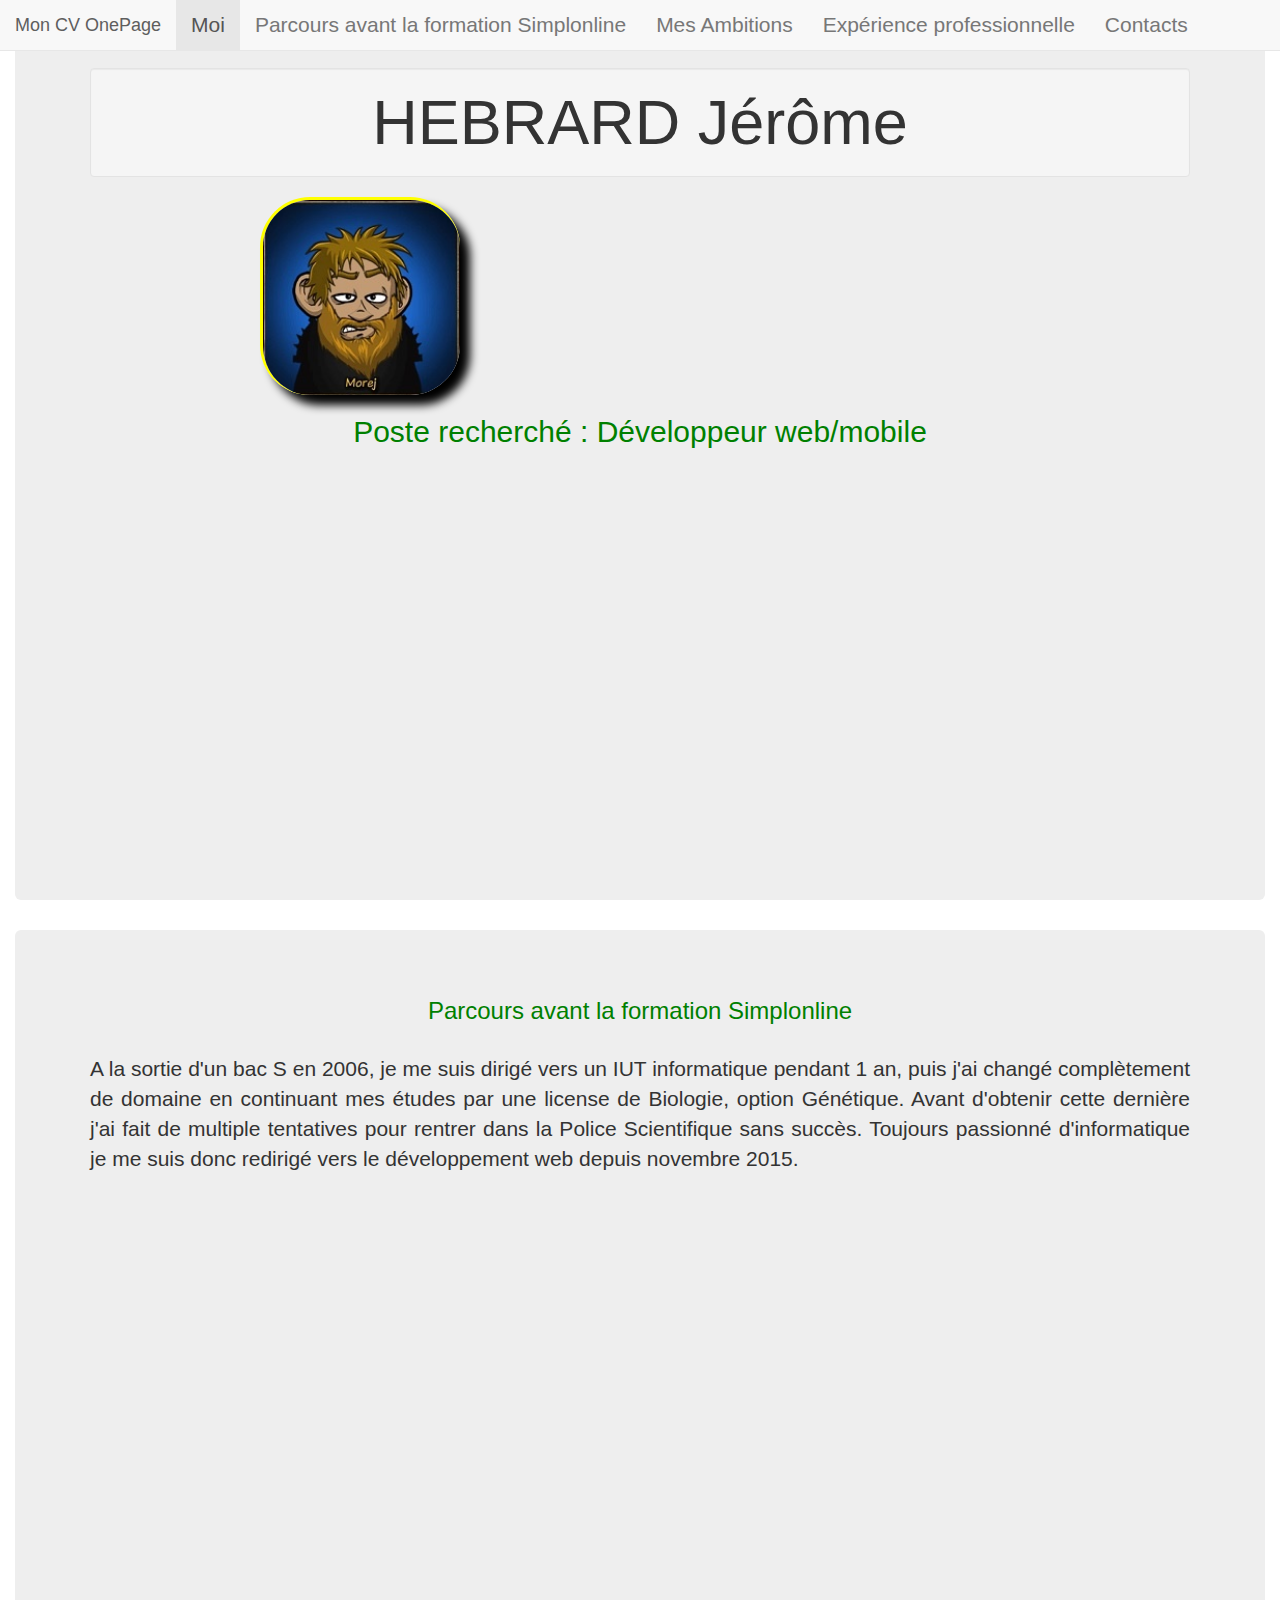
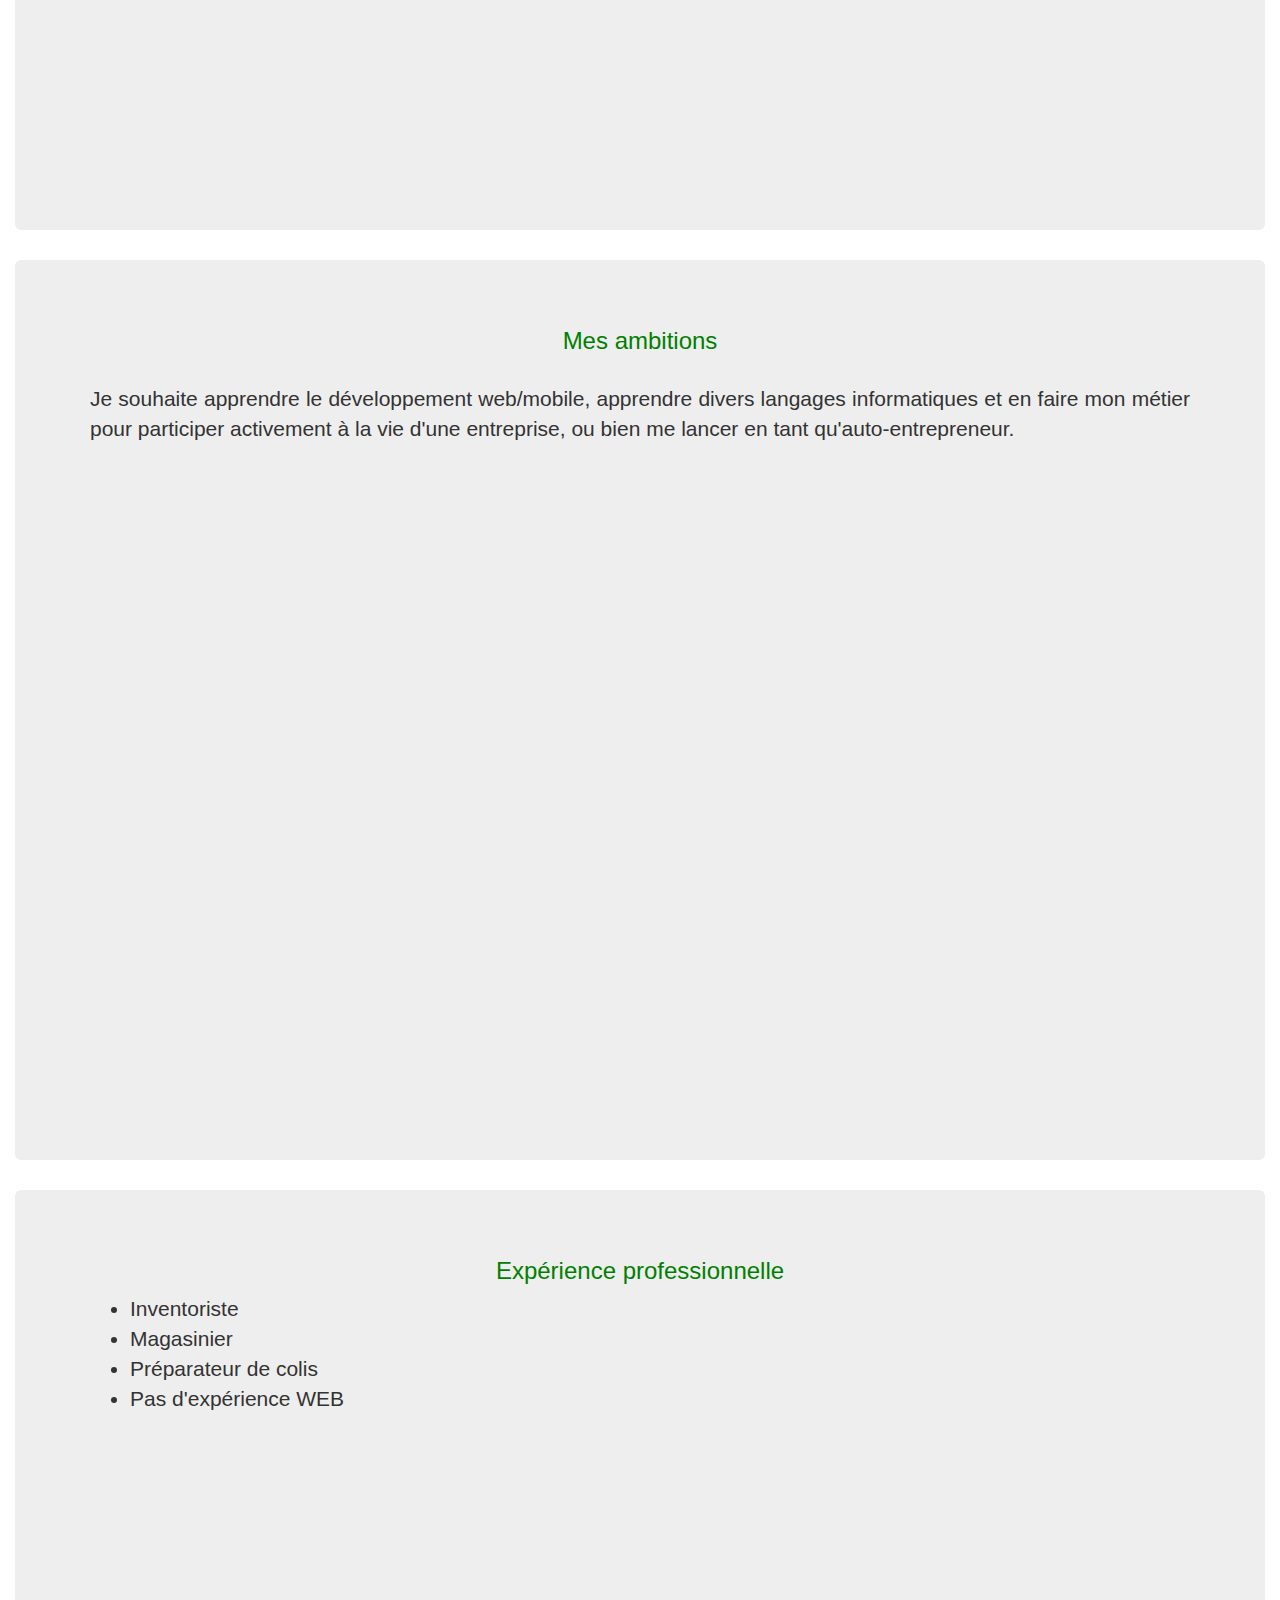
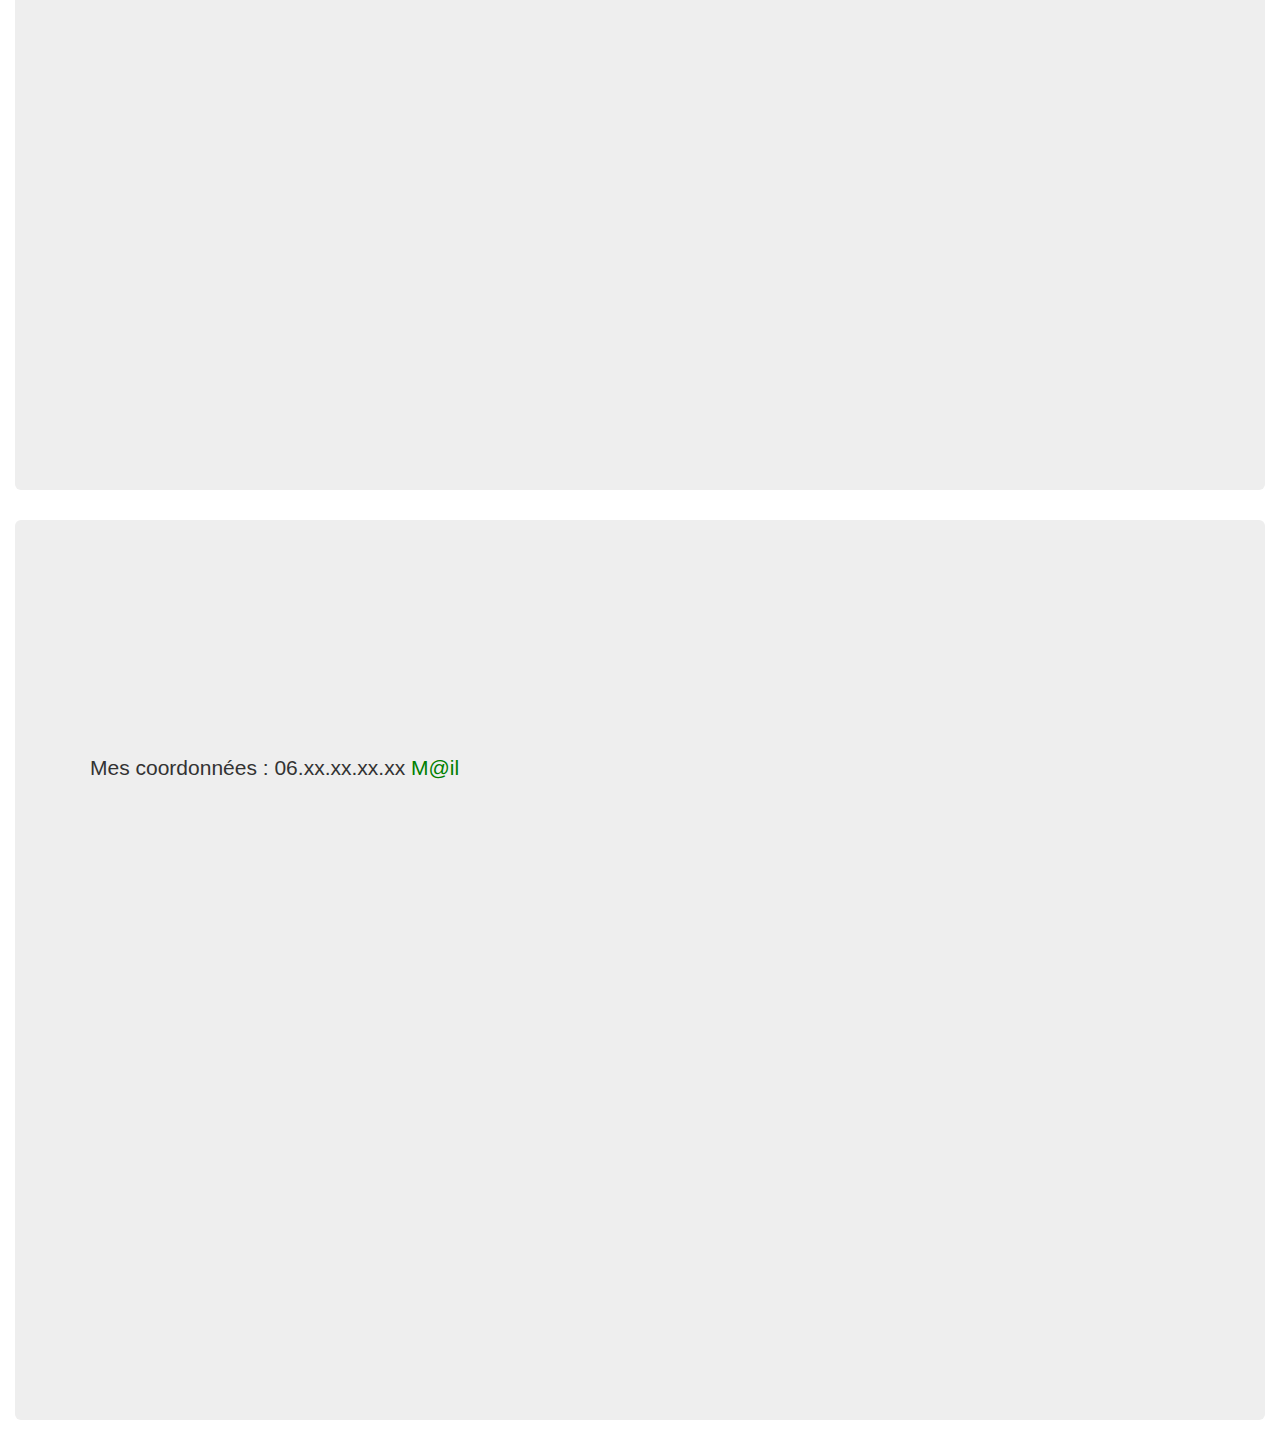
==== Exercice 1/index.html @ 97bf589c "bootstrap ok" ====
<!DOCTYPE html>
<html lang=fr>
  <head>
    <meta charset="utf-8">
    <meta http-equiv="X-UA-Compatible" content="IE=edge">
    <meta name="viewport" content="width=device-width, initial-scale=1">
    <!-- The above 3 meta tags *must* come first in the head; any other head content must come *after* these tags -->
    <title>CV One Page</title>

    <!-- Bootstrap -->
    <link href="css/bootstrap.min.css" rel="stylesheet">
    <link rel="stylesheet" href="css/style.css" type="text/css" />

    <!-- HTML5 shim and Respond.js for IE8 support of HTML5 elements and media queries -->
    <!-- WARNING: Respond.js doesn't work if you view the page via file:// -->
    <!--[if lt IE 9]>
      <script src="https://oss.maxcdn.com/html5shiv/3.7.2/html5shiv.min.js"></script>
      <script src="https://oss.maxcdn.com/respond/1.4.2/respond.min.js"></script>
    <![endif]-->
  </head>
  <body data-spy="scroll" data-target=".navbar">
    
    <div class="container-fluid">
        <nav class="navbar navbar-default navbar-fixed-top">
            <div class="container-fluid">
                <div class="navbar-header">
                    <button type="button" data-target=".navbar-collapse" data-toggle="collapse" class="navbar-toggle">
                        <span class="icon-bar"></span>
                        <span class="icon-bar"></span>
                        <span class="icon-bar"></span>
                    </button>
                    <a href="#" class="navbar-brand">Mon CV OnePage</a>
                </div>
                <div class="collapse navbar-collapse">
                    <ul class="nav navbar-nav">
                        <li class="active"><a href="#menu1">Moi</a>
                        </li>
                        <li><a href="#menu2">Parcours avant la formation Simplonline</a>
                        </li>
                        <li><a href="#menu3">Mes Ambitions</a>
                        </li>
                        <li><a href="#menu4">Expérience professionnelle</a>
                        </li>
                        <li><a href="#menu5">Contacts</a>
                        </li>
                    </ul>
                </div>
            </div>
        </nav>
        <section class="jumbotron" id="menu1">
            <div class="container">
                <h1 class="well"> HEBRARD Jérôme</h1>
                <img src="img/Morej W1.jpg"  class="photo" alt="Morej" title="Photo rigolote Morej">
                <h2>Poste recherché : Développeur web/mobile</h2>
                
            </div>
        </section>
        <section class="jumbotron" id="menu2">
            <div class="container">
                <h3>Parcours avant la formation Simplonline</h3>
                <p>A la sortie d'un bac S en 2006, je me suis dirigé vers un IUT informatique pendant 1 an, puis j'ai changé complètement de domaine en continuant mes études par une license de Biologie, option Génétique. Avant d'obtenir cette dernière j'ai fait de multiple tentatives pour rentrer dans la Police Scientifique sans succès. Toujours passionné d'informatique je me suis donc redirigé vers le développement web depuis novembre 2015.</p>
            </div>
        </section>

        <section class="jumbotron" id="menu3">
            <div class="container">
                <h3>Mes ambitions</h3>
                <p>Je souhaite apprendre le développement web/mobile, apprendre divers langages informatiques et en faire mon métier pour participer activement à la vie d'une entreprise, ou bien me lancer en tant qu'auto-entrepreneur.</p>
            </div>
        </section>

        <section class="jumbotron" id="menu4">
            <div class="container">
                <h3>Expérience professionnelle</h3>
                    <ul>
                        <li>Inventoriste</li>
                        <li>Magasinier</li>
                        <li>Préparateur de colis</li>
                        <li>Pas d'expérience WEB</li>
                    </ul>
            </div>
        </section>

        <section class="jumbotron" id="menu5">
            <div class="container">
                    <iframe src="https://www.google.com/maps/embed?pb=!1m18!1m12!1m3!1d2609.203772797317!2d5.388329415889521!3d49.158740287465214!2m3!1f0!2f0!3f0!3m2!1i1024!2i768!4f13.1!3m3!1m2!1s0x47eb1c007ee7eb35%3A0x3fbee1f725aec6a!2s21+Rue+des+Minimes%2C+55100+Verdun!5e0!3m2!1sfr!2sfr!4v1449061119983" width=100% frameborder="0" style="border:0" allowfullscreen></iframe>
                    <p>Mes coordonnées : 06.xx.xx.xx.xx <a class="mail" href="morej03@gmail.com">M@il</a> </p>
            </div>
        </section>

    </div>

    <!-- jQuery (necessary for Bootstrap's JavaScript plugins) -->
    <script src="js/jquery-1.11.3.min.js"></script>
    <!-- Include all compiled plugins (below), or include individual files as needed -->
    <script src="js/bootstrap.min.js"></script>
    <script src="js/addheight.js"></script>
    <script src="js/scrollmovement.js"></script> 
  </body>
</html>
---- Exercice 1/css/style.css ----
/*body
{
    background-color:black;
    margin:0;
    padding:0;
    color:white;
    width:100%;
}

header
{
    background-image:url("Image/image1.png");
    background-repeat:repeat;
    background-attachment:fixed;
    color:green;
}

main 
{
    background-image:url("Image/footer_lodyas.png");
    background-repeat:repeat;
    background-attachment:fixed;
    margin: auto;
}

footer 
{
    width:100%;
    background-image:url("Image/image1.png");
    background-repeat:repeat;
    background-attachment:fixed;
}

*/.photo
{
	width:200px;
	border-left: 3px yellow solid;
	border-top: 3px yellow solid;
	border-radius:50px;
    box-shadow: 10px 10px 10px black;
	display: inline-block;
	margin-left:170px;
	}
/*
.entete
{
    margin-left:5%;
    display: inline-block;
    vertical-align: top;
    width:70%;
}

*/.mail
{
    color: green;
}

p
{
    display:block;
    text-align: justify;
    margin-top:30px;
}

ul{
    font-size:1.5em;
}

h3, h1, h2
{
    text-align: center;
    color: green;
}

#contact p
{
    margin-top: 20%;
    text-align:center;
}

#map
{
    margin-top:5%;
}
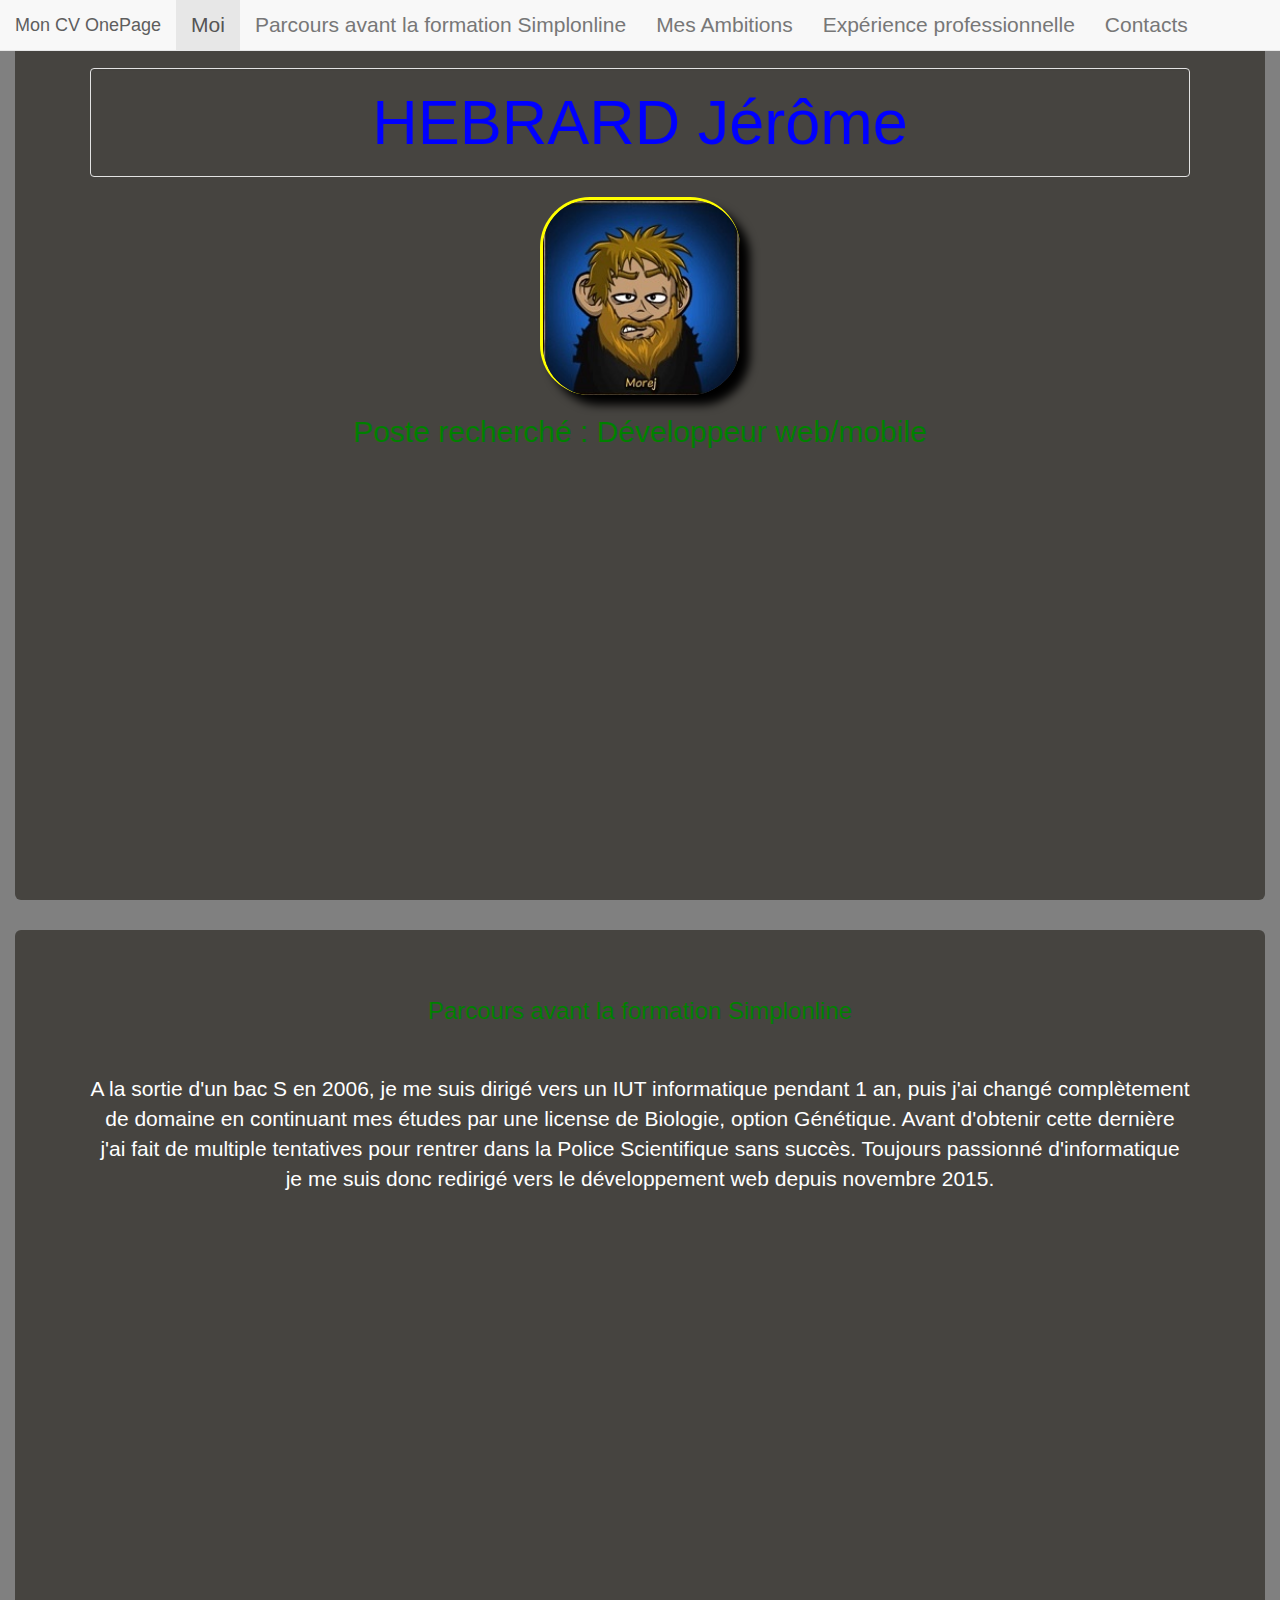
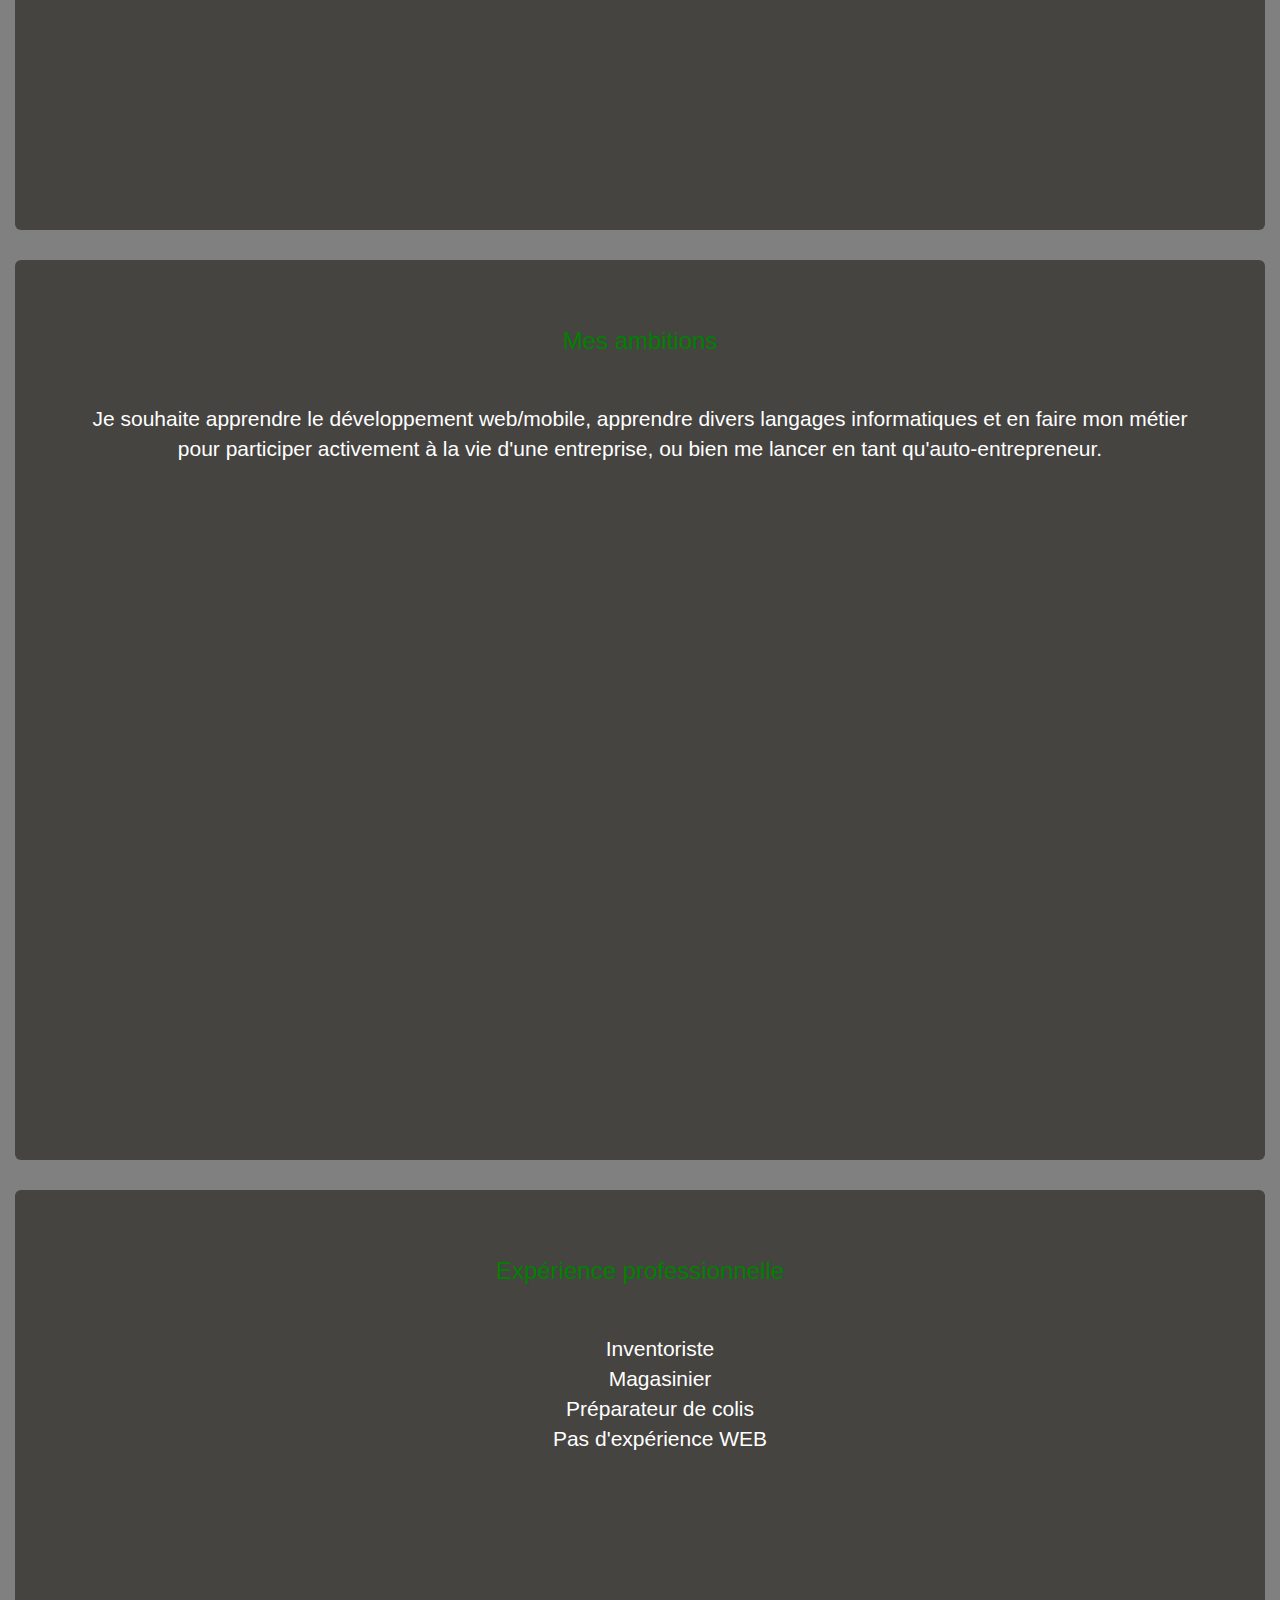
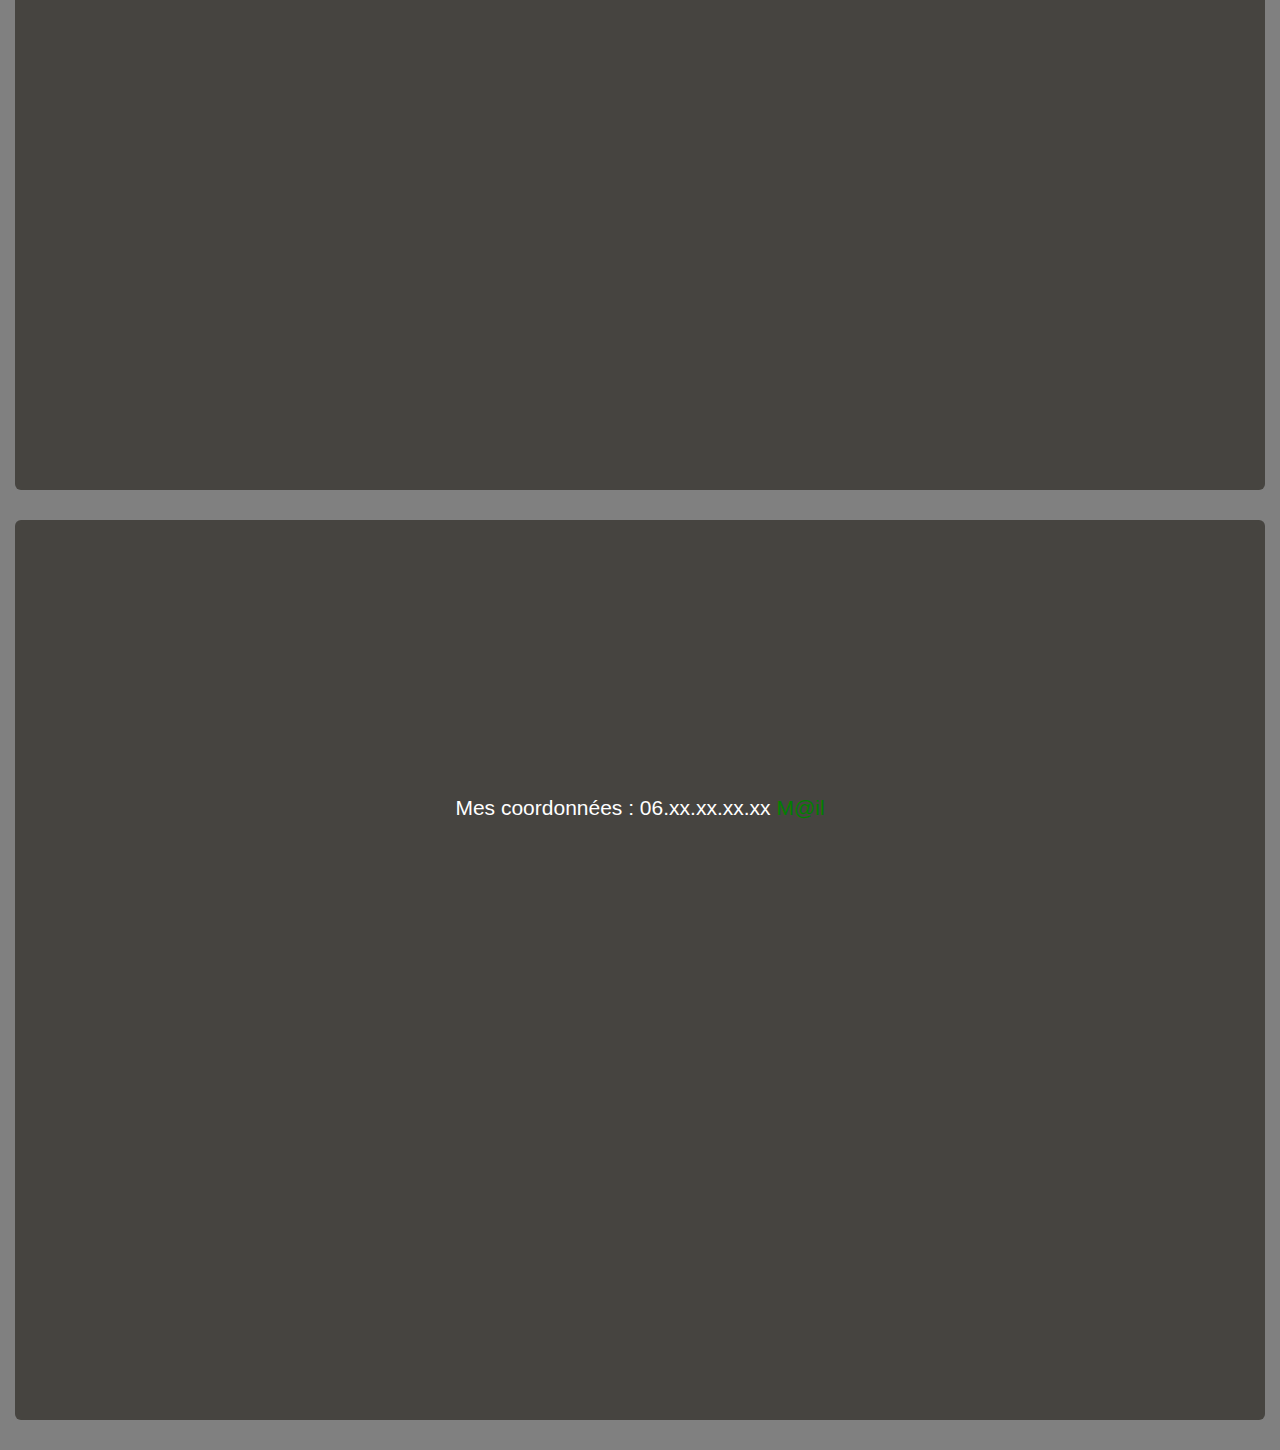
==== commit 48eb63d7: "exo2" ====
--- a/Exercice 1/index.html
+++ b/Exercice 1/index.html
@@ -9,7 +9,7 @@
 
     <!-- Bootstrap -->
     <link href="css/bootstrap.min.css" rel="stylesheet">
-    <link rel="stylesheet" href="css/style.css" type="text/css" />
+    <link rel="stylesheet" href="css/style.css" type="text/css">
 
     <!-- HTML5 shim and Respond.js for IE8 support of HTML5 elements and media queries -->
     <!-- WARNING: Respond.js doesn't work if you view the page via file:// -->
--- a/Exercice 1/css/style.css
+++ b/Exercice 1/css/style.css
@@ -1,56 +1,21 @@
-/*body
+body
 {
-    background-color:black;
-    margin:0;
-    padding:0;
-    color:white;
-    width:100%;
+    background-color:grey;
 }
-
-header
-{
-    background-image:url("Image/image1.png");
-    background-repeat:repeat;
-    background-attachment:fixed;
-    color:green;
-}
-
-main 
-{
-    background-image:url("Image/footer_lodyas.png");
-    background-repeat:repeat;
-    background-attachment:fixed;
-    margin: auto;
-}
-
-footer 
-{
-    width:100%;
-    background-image:url("Image/image1.png");
-    background-repeat:repeat;
-    background-attachment:fixed;
-}
-
-*/.photo
+.photo
 {
 	width:200px;
 	border-left: 3px yellow solid;
 	border-top: 3px yellow solid;
 	border-radius:50px;
     box-shadow: 10px 10px 10px black;
-	display: inline-block;
-	margin-left:170px;
-	}
-/*
-.entete
-{
-    margin-left:5%;
-    display: inline-block;
-    vertical-align: top;
-    width:70%;
+	display: block;
+	margin-left:auto;
+	margin-right:auto;
+	
 }
 
-*/.mail
+.mail
 {
     color: green;
 }
@@ -58,27 +23,47 @@
 p
 {
     display:block;
-    text-align: justify;
-    margin-top:30px;
+    text-align: center;
+    margin-top:50px;
 }
 
-ul{
+ul
+{
     font-size:1.5em;
+    margin-top:50px;
+    text-align:center;
+    list-style-type:none;
 }
 
-h3, h1, h2
+h3, h2, h1
 {
     text-align: center;
     color: green;
 }
 
-#contact p
+.jumbotron
 {
-    margin-top: 20%;
+    background-color:#464440;
+    color:white;
+}
+
+.jumbotron h1
+{
+    background-color:#464440;
+    color:blue;
+}
+
+#menu5 p
+{
+    margin:20px;
     text-align:center;
 }
 
-#map
+iframe
 {
+    display:block;
     margin-top:5%;
+    width:50%;
+    margin-left:auto;
+    margin-right:auto;
 }